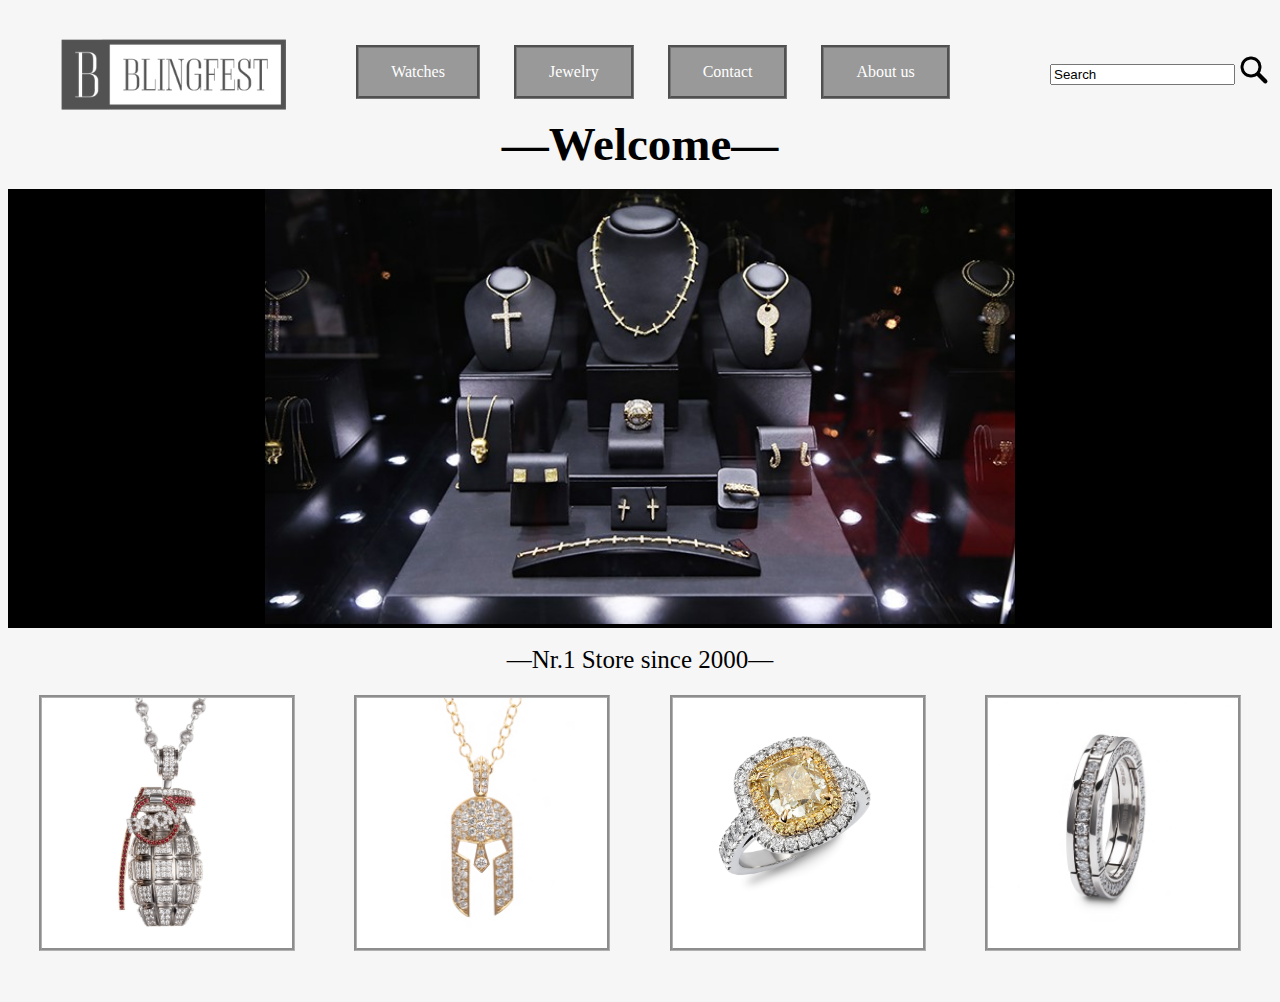
==== index.html @ f4248770 "first commit" ====
<!DOCTYPE html>

<html>
    <head>
        <title>Blingfest.com</title>
        <link rel="stylesheet" type="text/css" href="website-my-own.css">
    </head>

    <body class="mainback">
        <br>
        <table class="table">
            <tr>
                <td class="column-1">
                    <img src="Pictures/logo.png" class="logo">
                </td>
                <td class="column-2">
                    <button class="button button1" onclick="window.location.href='watches.html'">Watches</button>
                    <button class="button button1" onclick="window.location.href='jewelry.html'">Jewelry</button>
                    <button class="button button1">Contact</button>
                    <button class="button button1">About us</button>
                </td>
                <td class="searchtab column-1">
                    <input type="text" id="fname" name="fname" value="Search" class="searchfield">
                    <img src="Pictures/search-icon.png" class="search">
                </td>
            </tr>
        </table>
        <div class="center welcome">—Welcome—</div>
        <br>
        <div class="center picback"><img src="Pictures/jewelry-background.jpg" class="mainpic">
        </div>
        <br>
        <div class="center skryt">—Nr.1 Store since 2000—</div>
        <br>
        <table class="table">
            <tr>
                <td class="center">
                    <img src="Pictures/product-1.jpg" class="products">
                </td>
                <td class="center">
                    <img src="Pictures/product-2.jpg" class="products">
                </td>
                <td class="center">
                    <img src="Pictures/product-3.jpg" class="products">
                </td>
                <td class="center">
                    <img src="Pictures/product-4.jpg" class="products">
                </td>
            </tr>
        </table>
        <br>
        <br>

    </body>



</html>
---- website-my-own.css ----
.button {
    border: none;
    color: white;
    padding: 15px 32px;
    text-align: center;
    text-decoration: none;
    display: inline-block;
    font-size: 16px;
    margin: 4px 15px;
    cursor: pointer;
  }

  .button1 {
    background-color: rgba(0, 0, 0, 0.377);
    border-style: groove;
    border-color: rgba(0, 0, 0, 0.473);
    font-family: 'Times New Roman', Times, serif;
}

.search {
    width: 30px;
  }

.searchtab{
    text-align: right;
}

.searchfield{
    vertical-align: top;
    margin-top: 9px;
}

.table {
    width: 100%;
}

.logo {
    width: 225px;
    margin-left: 50px;
    margin-top: 10px;
    background-color: white;
}  

.center {
    text-align: center;
}

.welcome {
    font-size: 47px;
    font-family: Georgia, 'Times New Roman', Times, serif;
    font-weight: bold;
}

.picback {
    background-color: black;
    
}

.mainback {
    background-color: rgba(241, 241, 241, 0.658);
}

.skryt {
    font-size: 25px;
}

.products {
    width: 250px;
    border-style: groove;
    border-color: rgba(0, 0, 0, 0.425);
    cursor: pointer;
}

.mainpic {
    width:750px;
}

.column-1 {
    width: 20%;
}

.column-2 {
    text-align: center;
}

.back-icon {
    width: 40px;
    vertical-align: middle;
}

.back-style {
    background-color: rgba(0, 0, 0, 0.377);
    border-style: groove;
    border-color: black;
    padding: 7px 10px 9px 0px;
    margin-left: 50px;
    cursor: pointer;
}
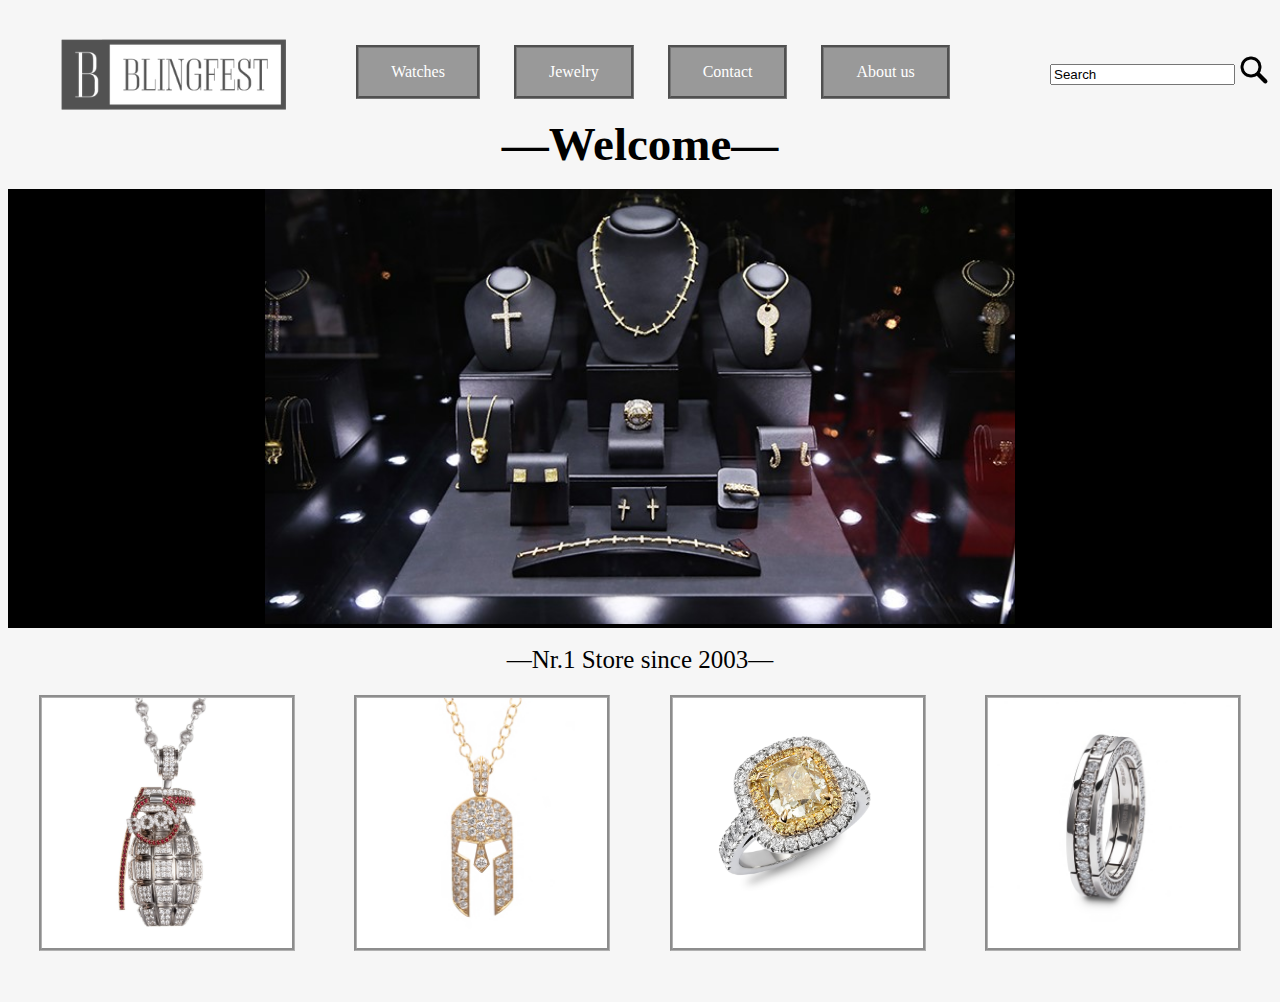
==== commit 61013b6e: "2003" ====
--- a/index.html
+++ b/index.html
@@ -30,7 +30,7 @@
         <div class="center picback"><img src="Pictures/jewelry-background.jpg" class="mainpic">
         </div>
         <br>
-        <div class="center skryt">—Nr.1 Store since 2000—</div>
+        <div class="center skryt">—Nr.1 Store since 2003—</div>
         <br>
         <table class="table">
             <tr>
